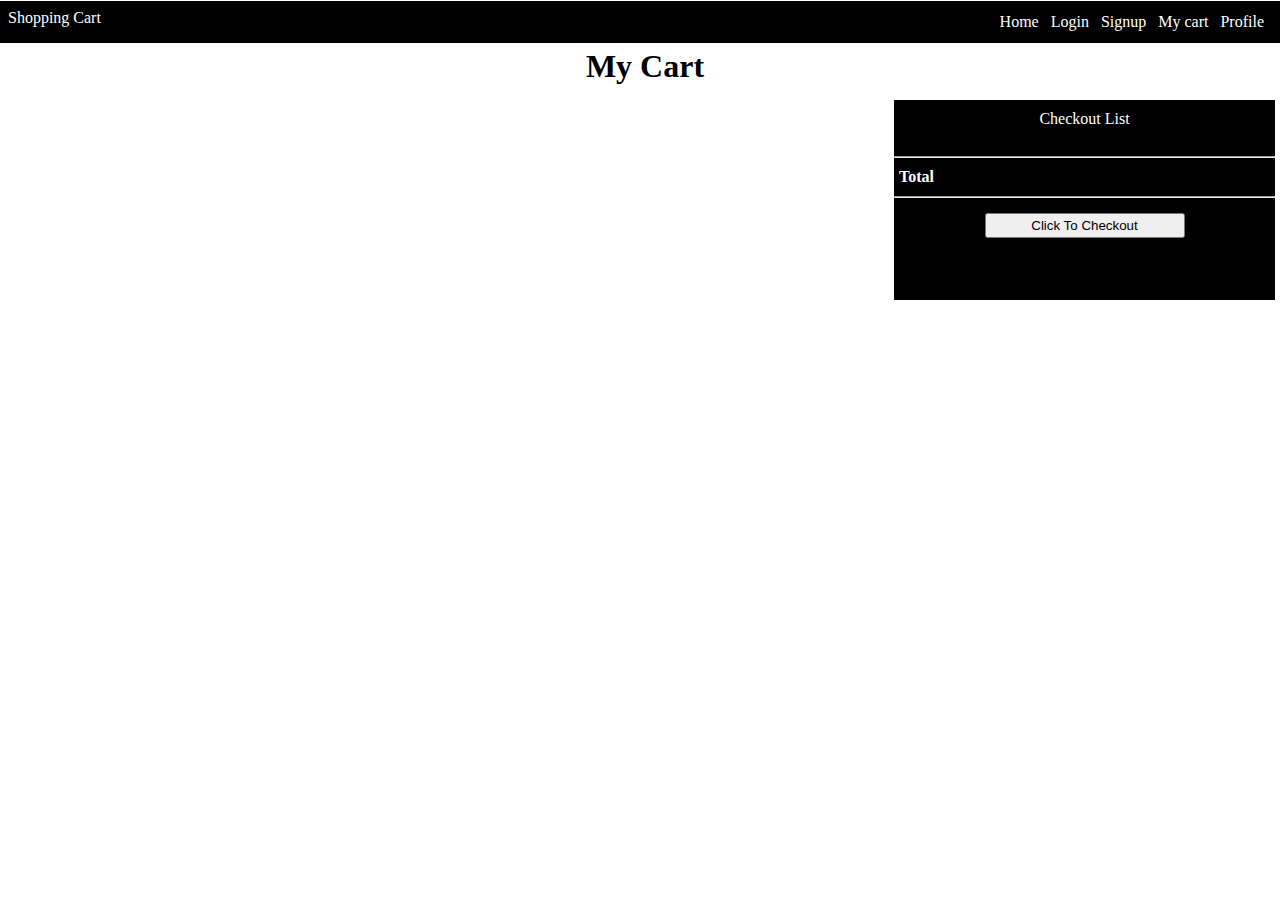
==== cart/index.html @ a5347165 "commit1" ====
<!DOCTYPE html>
<html lang="en">
<head>
    <meta charset="UTF-8">
    <meta name="viewport" content="width=<device-width>, initial-scale=1.0">
    <title>Document</title>
    <link rel="stylesheet" href="./style.css">
</head>
<body>
    <div class="navbar">
        <div class="nav-item-1">Shopping Cart</div>
        <div class="nav-item-2">
            <div class="nav-item">Home</div>
            <div class="nav-item">Login</div>
            <div class="nav-item">Signup</div>
            <div class="nav-item">My cart</div>
            <div class="nav-item">Profile</div>
        </div>
    </div>
    <div class="para">
        <h1>My Cart</h1>
        
    </div>  
    <div class="main">
        <div class="items"></div>
        <div class="checkout-list">
            <div class="heading">Checkout List</div>
            <div class="list"></div>
            <hr>
            <div class="amount">
                <div class="total-para">Total</div>
                <div class="sum"></div>
            </div>
            <hr>
            <div class="checkout-click">
                <button>Click To Checkout</button>
            </div>
            
        </div>
    </div>
    
    <script src="./script.js"></script>
</body>
</html>
---- cart/style.css ----
*{
    margin:0;
    padding:0;
    box-sizing: border-box;
}

.navbar{
    margin-top: 1px;
    background-color: black;
    color:white;
    display:flex;
    padding:4px;
    position:sticky;
    
}

.nav-item-1{
    width:50%;
    padding:4px;

}

.nav-item-2{
    width:50%;
    padding:4px;
    display: flex;
    justify-content: right;

}

.nav-item{
    padding:4px;
    padding-right: 8px;
}

.main-page{
    display:flex;
    margin-left: 5px;
}

h1{
    margin-top: 5px;
    margin-bottom: 5px;
    margin-left:10px;
    text-align: center;
}

.main{
    width:100%;
    display:flex;
}

.items{
    display:grid;
    grid-template-columns: auto auto auto;
    width:70%;
}

.checkout-list{
    background-color: black;
    color:white;
    min-height: 200px;
    width:30%;
    margin:10px 5px;
    
}

.heading{
    text-align:center;
    margin:10px 5px;

}

.list{
    padding:4px;
    margin:10px 5px;
}

.amount{
    display:flex;
    justify-content: space-between;
    margin:10px 5px;
}
.total-para{
    font-weight: bold;
}

.checkout-click{
    margin:10px 5px;
    padding:5px;
    display: flex;
    justify-content: center;
}

.checkout-click button{
    height:25px;
    margin:auto;
    width:200px;
}
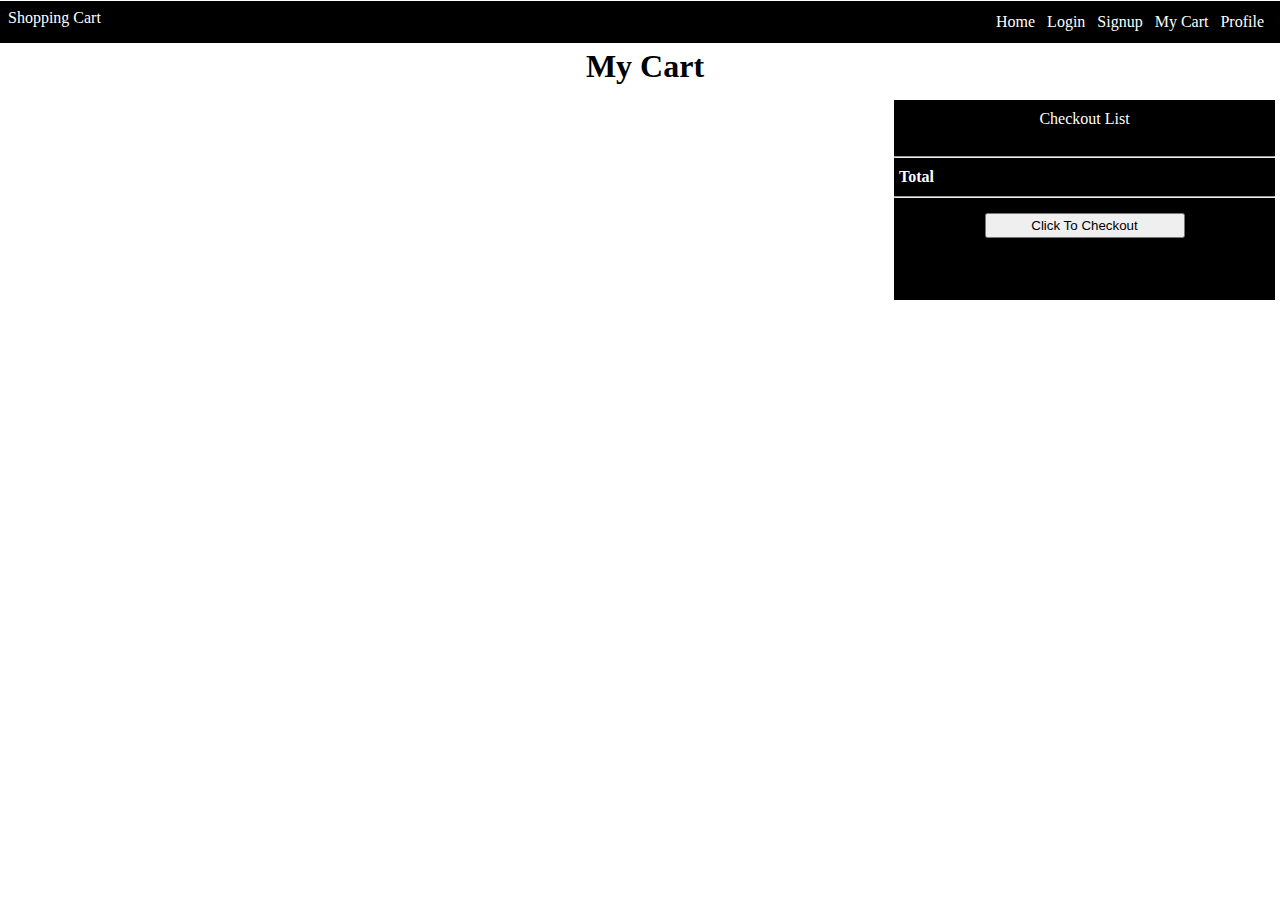
==== commit da45998a: "commit2" ====
--- a/cart/index.html
+++ b/cart/index.html
@@ -2,7 +2,7 @@
 <html lang="en">
 <head>
     <meta charset="UTF-8">
-    <meta name="viewport" content="width=<device-width>, initial-scale=1.0">
+    <meta name="viewport" content="width=device-width, initial-scale=1.0">
     <title>Document</title>
     <link rel="stylesheet" href="./style.css">
 </head>
@@ -10,11 +10,11 @@
     <div class="navbar">
         <div class="nav-item-1">Shopping Cart</div>
         <div class="nav-item-2">
-            <div class="nav-item">Home</div>
-            <div class="nav-item">Login</div>
-            <div class="nav-item">Signup</div>
-            <div class="nav-item">My cart</div>
-            <div class="nav-item">Profile</div>
+            <div class="nav-item"><a href="../shop/index.html">Home</a></div>
+            <div class="nav-item"><a href="">Login</a></div>
+            <div class="nav-item"><a href="">Signup</a></div>
+            <div class="nav-item"><a href="" >My Cart</a></div>
+            <div class="nav-item"><a href="../profile/index.html">Profile</a></div>
         </div>
     </div>
     <div class="para">
--- a/cart/style.css
+++ b/cart/style.css
@@ -4,6 +4,10 @@
     box-sizing: border-box;
 }
 
+a{
+    text-decoration: none;
+    color: white;
+}
 .navbar{
     margin-top: 1px;
     background-color: black;
